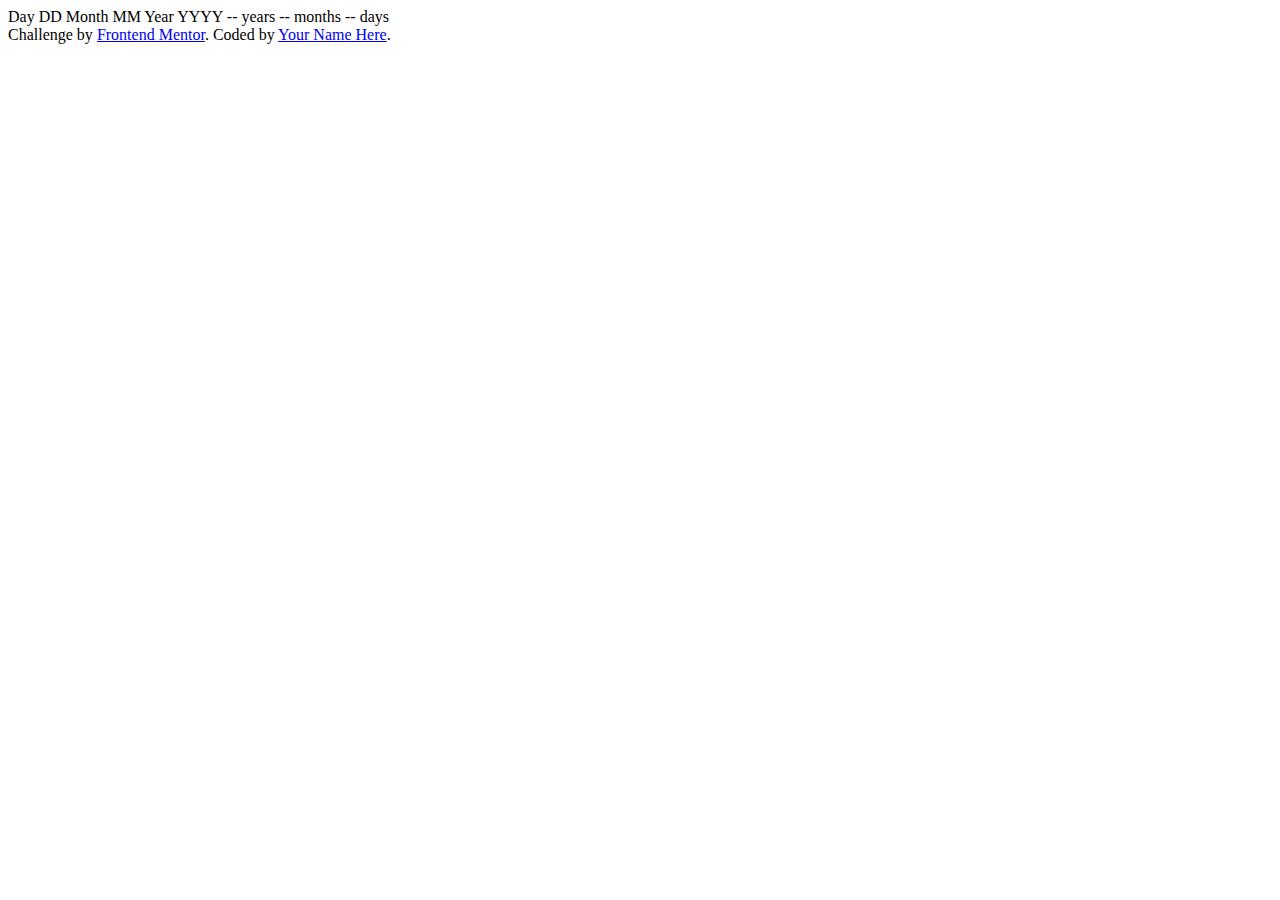
==== age-calculator-app-main/index.html @ e19a79ce "initialization" ====
<!DOCTYPE html>
<html lang="en">
<head>
  <meta charset="UTF-8">
  <meta name="viewport" content="width=device-width, initial-scale=1.0"> <!-- displays site properly based on user's device -->

  <link rel="icon" type="image/png" sizes="32x32" href="./assets/images/favicon-32x32.png">
  
  <title>Frontend Mentor | Age calculator app</title>
  <link rel="stylesheet" href="calc.css">
</head>
<body>
  <div class="main">

    Day
    DD
    
    Month
    MM
    
    Year
    YYYY
    
    -- years
    -- months
    -- days
    
  </div>
  <div class="attribution">
    Challenge by <a href="https://www.frontendmentor.io?ref=challenge" target="_blank">Frontend Mentor</a>. 
    Coded by <a href="#">Your Name Here</a>.
  </div>
</body>
</html>
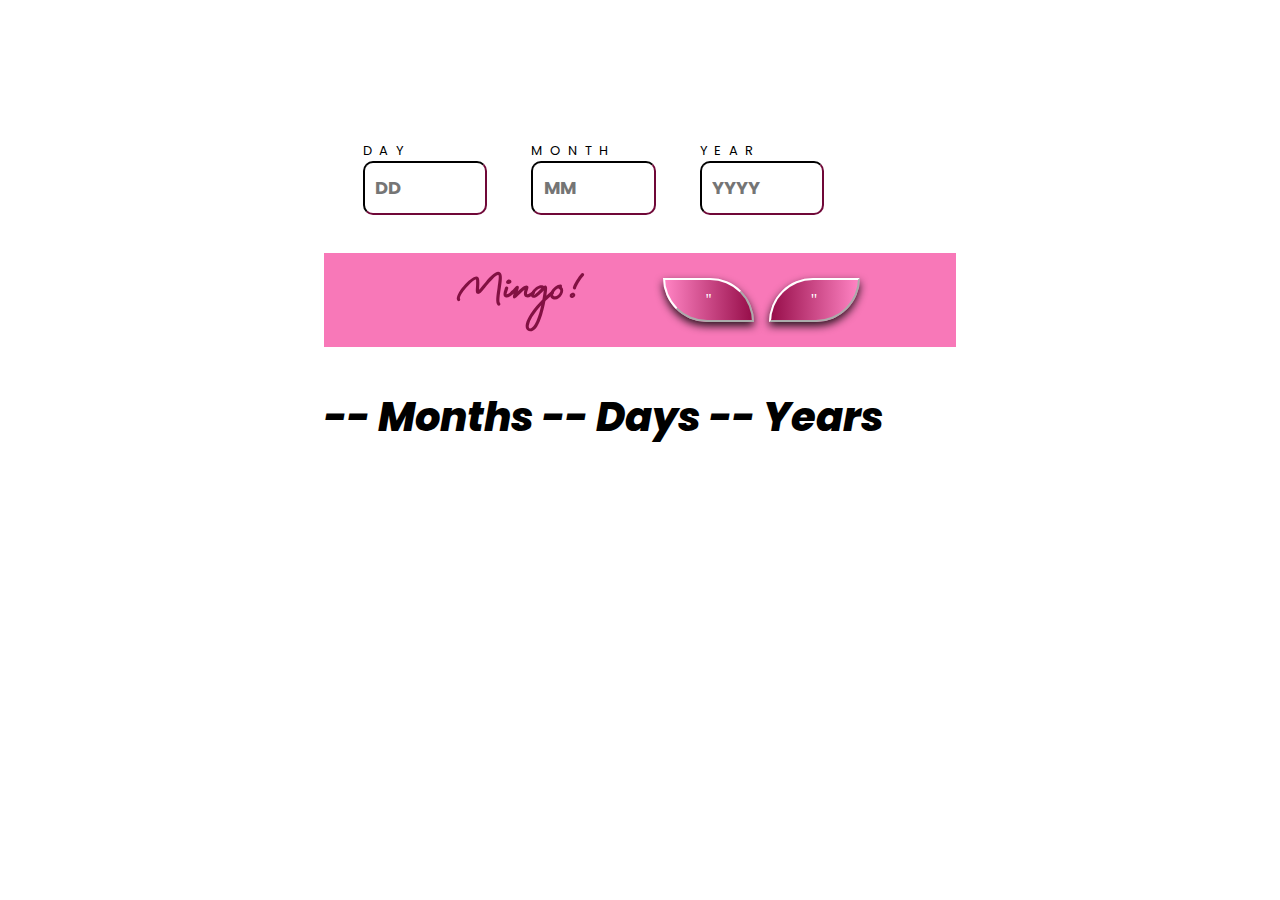
==== commit 045d2d7a: "mingo theme update" ====
--- a/age-calculator-app-main/index.html
+++ b/age-calculator-app-main/index.html
@@ -10,25 +10,57 @@
   <link rel="stylesheet" href="calc.css">
 </head>
 <body>
-  <div class="main">
+  <div class="container">
 
-    Day
-    DD
-    
-    Month
-    MM
-    
-    Year
-    YYYY
-    
-    -- years
-    -- months
-    -- days
-    
-  </div>
-  <div class="attribution">
-    Challenge by <a href="https://www.frontendmentor.io?ref=challenge" target="_blank">Frontend Mentor</a>. 
-    Coded by <a href="#">Your Name Here</a>.
+    <div class="insertbox">
+           
+      <div>
+
+        <label>DAY</label><br>
+        <input type="number" placeholder="DD" name="day">
+      </div>
+    <div>  
+      <label>MONTH</label><br>
+      <input type="number" placeholder="MM" name="month">
+    </div>
+      <div>
+
+        <label>YEAR</label><br>
+        <input type="number" placeholder="YYYY" name="year">
+        
+      </div>
+        
+      </div>
+     
+
+        
+          <div class="btn">
+            <div class="name">
+              <h1>Mingo!</h1>
+            </div>
+            <div class="glass">
+
+              <button class="left" onclick="calculateAge()">''
+              </button>
+              
+              <button class="right" onclick="calculateAge()">"
+              </button>
+            </div>    
+          </div>
+          
+        
+        
+        
+      
+     
+     <div class="showbox">
+    <p>
+
+      -- Months
+      -- Days
+      -- Years
+    </p>
+    </div>
   </div>
 </body>
 </html>--- a/age-calculator-app-main/calc.css
+++ b/age-calculator-app-main/calc.css
@@ -0,0 +1,162 @@
+
+@font-face {
+    font-family: "regular";
+    src: url("./assets/fonts/Poppins-Regular.ttf");
+}
+
+@font-face {
+    font-family: "italic";
+    src: url("./assets/fonts/Poppins-Italic.ttf");
+}
+
+@font-face {
+    font-family: "bold";
+    src: url("./assets/fonts/Poppins-Bold.ttf");
+}
+
+@font-face {
+    font-family: "BI";
+    src: url("./assets/fonts/Poppins-BoldItalic.ttf");
+}
+
+@font-face {
+    font-family: "ExBI";
+    src: url("./assets/fonts/Poppins-ExtraBoldItalic.ttf");
+}
+@font-face {
+    font-family: "ExB";
+    src: url("./assets/fonts/Poppins-ExtraBold.ttf");
+}
+
+@font-face {
+    font-family: "VC";
+    src: url("./assets/fonts/RespondentBlack_PERSONAL_USE_ONLY.otf");
+}
+
+body{
+    display: grid;
+    place-items: center;
+
+}
+
+.container {
+display: flex;
+flex-direction: column;
+justify-content: flex-start;
+height: 50%;
+width: 50%;
+margin:6%;
+/* outline: 1px solid purple; */
+}
+
+.insertbox{
+    display: flex;
+    justify-content: space-around;
+    align-items: center;
+    height: 30%;
+    width: 80%;
+    margin: 1%;
+    /* outline: 1px solid yellowgreen; */
+
+}
+
+input{
+    border-color: #1c020e;
+    padding: 2%;
+    border-radius: 10px;
+    height: 30px;
+    width: 100px;
+    padding: 10%;
+    font-size: large;
+    font-family: "bold";
+    /* outline: 1px solid blue; */
+}
+
+label{
+    font-family: "regular";
+    letter-spacing:.2cm;
+    font-size: small;
+}
+
+p{
+    font-family: "ExBI";
+    font-size: 40px;
+}
+
+
+.btn{
+    display: flex;
+    justify-content:space-between;
+    align-items: center;
+    margin-top: 5%;
+    padding:2%;
+    /* outline: 1px solid red; */
+    background-color:#f878b8;
+    /* outline: 1px solid red; */
+    
+    
+}
+
+.name{
+    display: flex;
+    justify-content: flex-end;
+    width: 40%;
+    height: 100%;
+    
+    
+}
+h1{
+
+    font-family:"VC";
+    font-size: 50px;
+    margin: 1%;
+    color: #821142;
+    
+}
+.glass{
+    width:60%;
+    height: 100%;
+    display: flex;
+    justify-content: center;
+    align-items: center;
+    /* outline: 1px solid red; */
+}
+Button{
+    text-align: center;
+    font-family:Cambria, Cochin, Georgia, Times, 'Times New Roman', serif;
+    font-size: medium;
+    cursor: pointer;
+    
+    margin: 2%;
+    padding: 3%;
+    width:25%;
+    
+    border-color: white;
+    /* box-shadow: white; */
+    box-shadow: #51c902;
+    transition: background 0.3s ease, box-shadow 0.3s ease;
+    color: white;
+    box-shadow: 0 4px 8px rgba(0, 0, 0, 0.84);
+    
+}
+
+.left
+{
+    background: linear-gradient(to right,#ff83c3,#970e4a);
+    border-radius: 0rem 5rem 0rem 5rem;
+
+}
+.right{
+    background: linear-gradient(to left,#ff83c3,#970e4a);
+    border-radius: 5rem 0rem 5rem 0rem;
+}
+
+.left:hover {
+    background: linear-gradient(to right,#fe47a6,#821142);
+    box-shadow: 0 4px 8px #420045 ;
+  }
+
+  .right:hover{
+    background: linear-gradient(to left,#fe47a6,#821142);
+    box-shadow: 0 4px 8px #420045 ;
+  }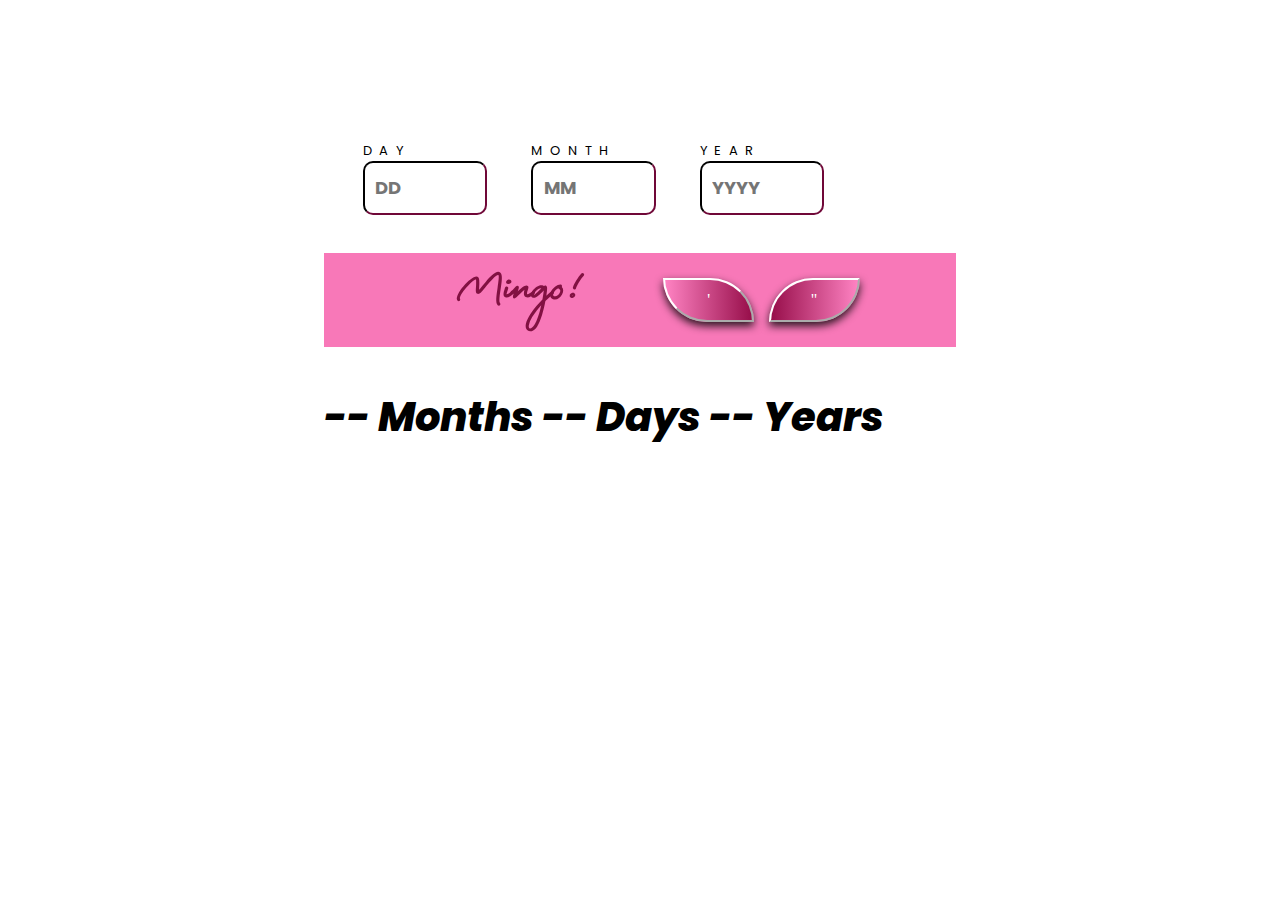
==== commit 5c8bce1e: "new project initialization" ====
--- a/age-calculator-app-main/index.html
+++ b/age-calculator-app-main/index.html
@@ -40,7 +40,7 @@
             </div>
             <div class="glass">
 
-              <button class="left" onclick="calculateAge()">''
+              <button class="left" onclick="calculateAge()">'
               </button>
               
               <button class="right" onclick="calculateAge()">"
